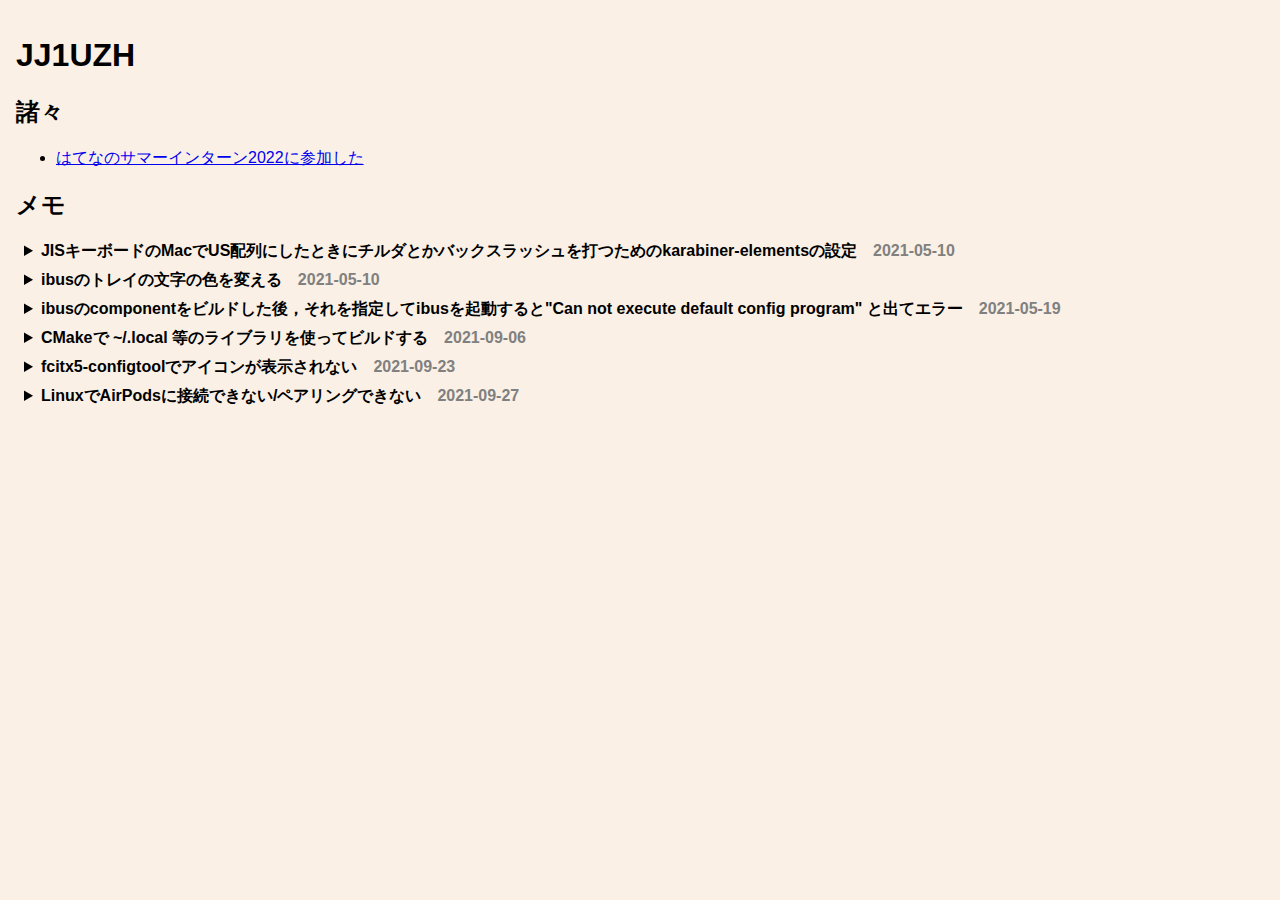
==== index.html @ 7a8ecfbc "hatena" ====
<!DOCTYPE html>
<html lang="ja">
    <head>
        <meta charset="UTF-8">
        <title>JJ1UZH</title>
        <style>
         body {
             font-family: sans-serif;
             background-color: linen;
             margin: 0;
             padding: 1em;
         }
         summary {
             font-weight: bolder;
         }
         summary span.date {
             color: grey;
             margin-left: 1em;
         }
         pre {
             background-color: black;
             color: white;
             overflow: scroll;
             padding: 0 1em 0 1em;
         }
         code {
             font-family: monospace;
         }
         details {
             margin: 0.5em;
         }
        </style>
    </head>

    <body>
        <h1>JJ1UZH</h1>
        <h2>諸々</h2>
        <ul>
            <li><a href="./a/2022-09-09-hatena-intern.html">はてなのサマーインターン2022に参加した</a></li>
        </ul>

        <h2>メモ</h2>
        <details>
            <summary>JISキーボードのMacでUS配列にしたときにチルダとかバックスラッシュを打つためのkarabiner-elementsの設定<span class="date">2021-05-10</span></summary>
            <ul>
                <li>international1 (_ キー) -> `</li>
                <li>international3 (\ キー) -> \</li>
            </ul>
        </details>
        <details>
            <summary>ibusのトレイの文字の色を変える<span class="date">2021-05-10</span></summary>
            <p>dconf-editor</p>
        </details>
        <details>
            <summary>ibusのcomponentをビルドした後，それを指定してibusを起動すると"Can not execute default config program" と出てエラー<span class="date">2021-05-19</span></summary>
            <p>例えばibus-skkのビルドでインストールのprefixが /usr/local のとき， /usr/local/share/ibus/component/ に skk.xml だけしかない状態になっていると思われる．<br>
                この場所に /usr/share/ibus/component/ にある他のxmlファイルをリンクするなどすればおk</p>
        </details>
        <details>
            <summary>CMakeで ~/.local 等のライブラリを使ってビルドする<span class="date">2021-09-06</span></summary>
            <pre><code>
cmake -DCMAKE_INSTALL_PREFIX=/home/user/.local -DCMAKE_POLICY_DEFAULT_CMP0074=NEW -D<i>[PACKAGE]</i>_ROOT=/home/user/.local ..
            </code></pre>
        </details>
        <details>
            <summary>fcitx5-configtoolでアイコンが表示されない<span class="date">2021-09-23</span></summary>
            <ul>
                <a target="_blank" href="https://wiki.archlinux.org/title/Qt#Configuration_of_Qt5_apps_under_environments_other_than_KDE_Plasma">https://wiki.archlinux.org/title/Qt#Configuration_of_Qt5_apps_under_environments_other_than_KDE_Plasma</a>
                <li>qt5ct をインストールして一度開き、設定を保存</li>
                <li>QT_QPA_PLATFORMTHEME=qt5ct</li>
            </ul>
        </details>
        <details>
            <summary>LinuxでAirPodsに接続できない/ペアリングできない<span class="date">2021-09-27</span></summary>
            <p>/etc/bluetooth/main.conf で ControllerMode = bredr に変更</p>
            <p>一度ペアリングできたら戻しても大丈夫(と思われる)</p>
        </details>

        <!-- template

             <details>
             <summary>  <span class="date">2021-09-27</span></summary>

             </details>

        -->
    </body>
</html>
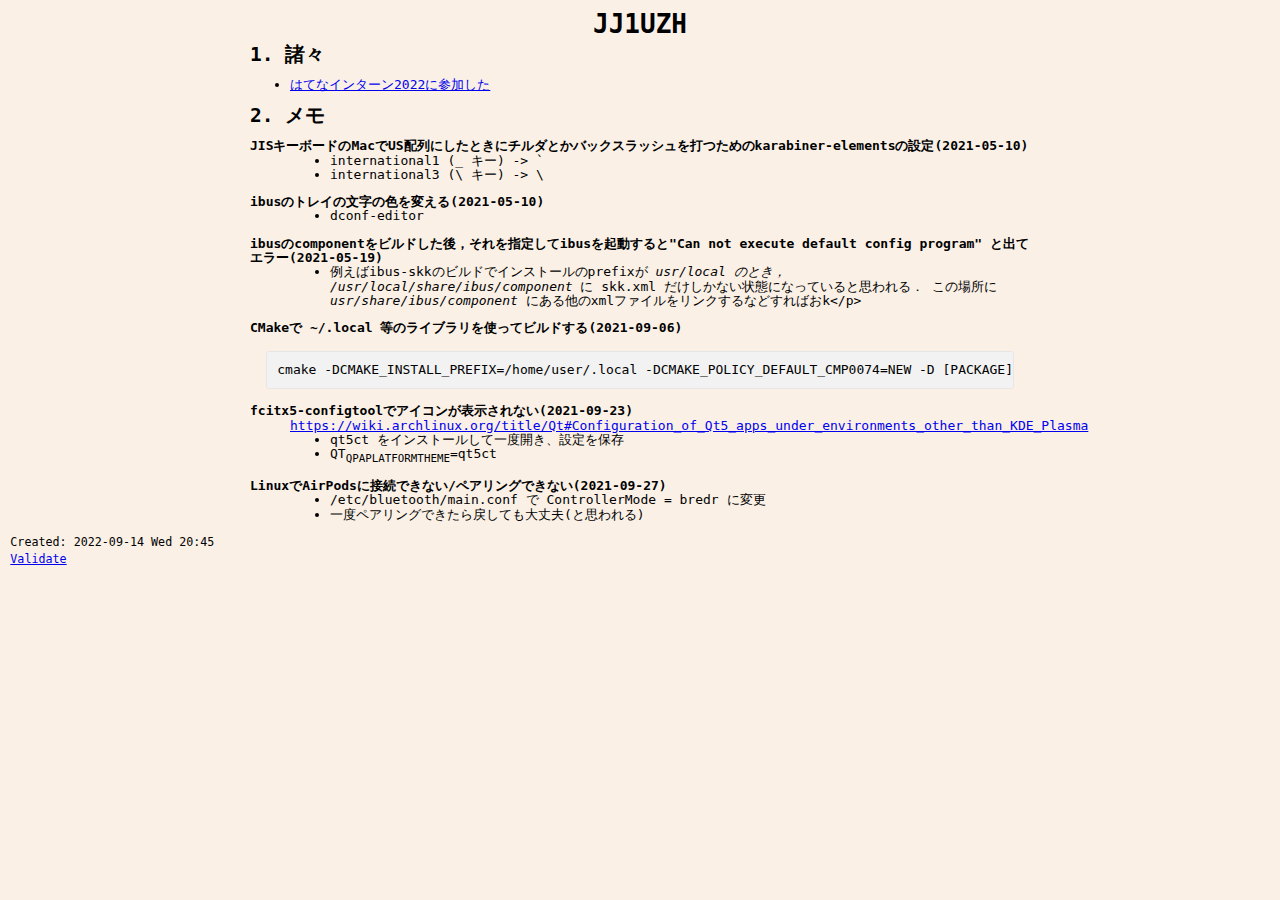
==== commit 1cef8aa6: "aaa" ====
--- a/index.html
+++ b/index.html
@@ -1,88 +1,269 @@
-<!DOCTYPE html>
-<html lang="ja">
-    <head>
-        <meta charset="UTF-8">
-        <title>JJ1UZH</title>
-        <style>
-         body {
-             font-family: sans-serif;
-             background-color: linen;
-             margin: 0;
-             padding: 1em;
-         }
-         summary {
-             font-weight: bolder;
-         }
-         summary span.date {
-             color: grey;
-             margin-left: 1em;
-         }
-         pre {
-             background-color: black;
-             color: white;
-             overflow: scroll;
-             padding: 0 1em 0 1em;
-         }
-         code {
-             font-family: monospace;
-         }
-         details {
-             margin: 0.5em;
-         }
-        </style>
-    </head>
-
-    <body>
-        <h1>JJ1UZH</h1>
-        <h2>諸々</h2>
-        <ul>
-            <li><a href="./a/2022-09-09-hatena-intern.html">はてなのサマーインターン2022に参加した</a></li>
-        </ul>
-
-        <h2>メモ</h2>
-        <details>
-            <summary>JISキーボードのMacでUS配列にしたときにチルダとかバックスラッシュを打つためのkarabiner-elementsの設定<span class="date">2021-05-10</span></summary>
-            <ul>
-                <li>international1 (_ キー) -> `</li>
-                <li>international3 (\ キー) -> \</li>
-            </ul>
-        </details>
-        <details>
-            <summary>ibusのトレイの文字の色を変える<span class="date">2021-05-10</span></summary>
-            <p>dconf-editor</p>
-        </details>
-        <details>
-            <summary>ibusのcomponentをビルドした後，それを指定してibusを起動すると"Can not execute default config program" と出てエラー<span class="date">2021-05-19</span></summary>
-            <p>例えばibus-skkのビルドでインストールのprefixが /usr/local のとき， /usr/local/share/ibus/component/ に skk.xml だけしかない状態になっていると思われる．<br>
-                この場所に /usr/share/ibus/component/ にある他のxmlファイルをリンクするなどすればおk</p>
-        </details>
-        <details>
-            <summary>CMakeで ~/.local 等のライブラリを使ってビルドする<span class="date">2021-09-06</span></summary>
-            <pre><code>
-cmake -DCMAKE_INSTALL_PREFIX=/home/user/.local -DCMAKE_POLICY_DEFAULT_CMP0074=NEW -D<i>[PACKAGE]</i>_ROOT=/home/user/.local ..
-            </code></pre>
-        </details>
-        <details>
-            <summary>fcitx5-configtoolでアイコンが表示されない<span class="date">2021-09-23</span></summary>
-            <ul>
-                <a target="_blank" href="https://wiki.archlinux.org/title/Qt#Configuration_of_Qt5_apps_under_environments_other_than_KDE_Plasma">https://wiki.archlinux.org/title/Qt#Configuration_of_Qt5_apps_under_environments_other_than_KDE_Plasma</a>
-                <li>qt5ct をインストールして一度開き、設定を保存</li>
-                <li>QT_QPA_PLATFORMTHEME=qt5ct</li>
-            </ul>
-        </details>
-        <details>
-            <summary>LinuxでAirPodsに接続できない/ペアリングできない<span class="date">2021-09-27</span></summary>
-            <p>/etc/bluetooth/main.conf で ControllerMode = bredr に変更</p>
-            <p>一度ペアリングできたら戻しても大丈夫(と思われる)</p>
-        </details>
-
-        <!-- template
-
-             <details>
-             <summary>  <span class="date">2021-09-27</span></summary>
-
-             </details>
-
-        -->
-    </body>
+<?xml version="1.0" encoding="utf-8"?>
+<!DOCTYPE html PUBLIC "-//W3C//DTD XHTML 1.0 Strict//EN"
+"http://www.w3.org/TR/xhtml1/DTD/xhtml1-strict.dtd">
+<html xmlns="http://www.w3.org/1999/xhtml" lang="ja" xml:lang="ja">
+<head>
+<!-- 2022-09-14 Wed 20:45 -->
+<meta http-equiv="Content-Type" content="text/html;charset=utf-8" />
+<meta name="viewport" content="width=device-width, initial-scale=1" />
+<title>JJ1UZH</title>
+<meta name="generator" content="Org Mode" />
+<style>
+  #content { max-width: 60em; margin: auto; }
+  .title  { text-align: center;
+             margin-bottom: .2em; }
+  .subtitle { text-align: center;
+              font-size: medium;
+              font-weight: bold;
+              margin-top:0; }
+  .todo   { font-family: monospace; color: red; }
+  .done   { font-family: monospace; color: green; }
+  .priority { font-family: monospace; color: orange; }
+  .tag    { background-color: #eee; font-family: monospace;
+            padding: 2px; font-size: 80%; font-weight: normal; }
+  .timestamp { color: #bebebe; }
+  .timestamp-kwd { color: #5f9ea0; }
+  .org-right  { margin-left: auto; margin-right: 0px;  text-align: right; }
+  .org-left   { margin-left: 0px;  margin-right: auto; text-align: left; }
+  .org-center { margin-left: auto; margin-right: auto; text-align: center; }
+  .underline { text-decoration: underline; }
+  #postamble p, #preamble p { font-size: 90%; margin: .2em; }
+  p.verse { margin-left: 3%; }
+  pre {
+    border: 1px solid #e6e6e6;
+    border-radius: 3px;
+    background-color: #f2f2f2;
+    padding: 8pt;
+    font-family: monospace;
+    overflow: auto;
+    margin: 1.2em;
+  }
+  pre.src {
+    position: relative;
+    overflow: auto;
+  }
+  pre.src:before {
+    display: none;
+    position: absolute;
+    top: -8px;
+    right: 12px;
+    padding: 3px;
+    color: #555;
+    background-color: #f2f2f299;
+  }
+  pre.src:hover:before { display: inline; margin-top: 14px;}
+  /* Languages per Org manual */
+  pre.src-asymptote:before { content: 'Asymptote'; }
+  pre.src-awk:before { content: 'Awk'; }
+  pre.src-authinfo::before { content: 'Authinfo'; }
+  pre.src-C:before { content: 'C'; }
+  /* pre.src-C++ doesn't work in CSS */
+  pre.src-clojure:before { content: 'Clojure'; }
+  pre.src-css:before { content: 'CSS'; }
+  pre.src-D:before { content: 'D'; }
+  pre.src-ditaa:before { content: 'ditaa'; }
+  pre.src-dot:before { content: 'Graphviz'; }
+  pre.src-calc:before { content: 'Emacs Calc'; }
+  pre.src-emacs-lisp:before { content: 'Emacs Lisp'; }
+  pre.src-fortran:before { content: 'Fortran'; }
+  pre.src-gnuplot:before { content: 'gnuplot'; }
+  pre.src-haskell:before { content: 'Haskell'; }
+  pre.src-hledger:before { content: 'hledger'; }
+  pre.src-java:before { content: 'Java'; }
+  pre.src-js:before { content: 'Javascript'; }
+  pre.src-latex:before { content: 'LaTeX'; }
+  pre.src-ledger:before { content: 'Ledger'; }
+  pre.src-lisp:before { content: 'Lisp'; }
+  pre.src-lilypond:before { content: 'Lilypond'; }
+  pre.src-lua:before { content: 'Lua'; }
+  pre.src-matlab:before { content: 'MATLAB'; }
+  pre.src-mscgen:before { content: 'Mscgen'; }
+  pre.src-ocaml:before { content: 'Objective Caml'; }
+  pre.src-octave:before { content: 'Octave'; }
+  pre.src-org:before { content: 'Org mode'; }
+  pre.src-oz:before { content: 'OZ'; }
+  pre.src-plantuml:before { content: 'Plantuml'; }
+  pre.src-processing:before { content: 'Processing.js'; }
+  pre.src-python:before { content: 'Python'; }
+  pre.src-R:before { content: 'R'; }
+  pre.src-ruby:before { content: 'Ruby'; }
+  pre.src-sass:before { content: 'Sass'; }
+  pre.src-scheme:before { content: 'Scheme'; }
+  pre.src-screen:before { content: 'Gnu Screen'; }
+  pre.src-sed:before { content: 'Sed'; }
+  pre.src-sh:before { content: 'shell'; }
+  pre.src-sql:before { content: 'SQL'; }
+  pre.src-sqlite:before { content: 'SQLite'; }
+  /* additional languages in org.el's org-babel-load-languages alist */
+  pre.src-forth:before { content: 'Forth'; }
+  pre.src-io:before { content: 'IO'; }
+  pre.src-J:before { content: 'J'; }
+  pre.src-makefile:before { content: 'Makefile'; }
+  pre.src-maxima:before { content: 'Maxima'; }
+  pre.src-perl:before { content: 'Perl'; }
+  pre.src-picolisp:before { content: 'Pico Lisp'; }
+  pre.src-scala:before { content: 'Scala'; }
+  pre.src-shell:before { content: 'Shell Script'; }
+  pre.src-ebnf2ps:before { content: 'ebfn2ps'; }
+  /* additional language identifiers per "defun org-babel-execute"
+       in ob-*.el */
+  pre.src-cpp:before  { content: 'C++'; }
+  pre.src-abc:before  { content: 'ABC'; }
+  pre.src-coq:before  { content: 'Coq'; }
+  pre.src-groovy:before  { content: 'Groovy'; }
+  /* additional language identifiers from org-babel-shell-names in
+     ob-shell.el: ob-shell is the only babel language using a lambda to put
+     the execution function name together. */
+  pre.src-bash:before  { content: 'bash'; }
+  pre.src-csh:before  { content: 'csh'; }
+  pre.src-ash:before  { content: 'ash'; }
+  pre.src-dash:before  { content: 'dash'; }
+  pre.src-ksh:before  { content: 'ksh'; }
+  pre.src-mksh:before  { content: 'mksh'; }
+  pre.src-posh:before  { content: 'posh'; }
+  /* Additional Emacs modes also supported by the LaTeX listings package */
+  pre.src-ada:before { content: 'Ada'; }
+  pre.src-asm:before { content: 'Assembler'; }
+  pre.src-caml:before { content: 'Caml'; }
+  pre.src-delphi:before { content: 'Delphi'; }
+  pre.src-html:before { content: 'HTML'; }
+  pre.src-idl:before { content: 'IDL'; }
+  pre.src-mercury:before { content: 'Mercury'; }
+  pre.src-metapost:before { content: 'MetaPost'; }
+  pre.src-modula-2:before { content: 'Modula-2'; }
+  pre.src-pascal:before { content: 'Pascal'; }
+  pre.src-ps:before { content: 'PostScript'; }
+  pre.src-prolog:before { content: 'Prolog'; }
+  pre.src-simula:before { content: 'Simula'; }
+  pre.src-tcl:before { content: 'tcl'; }
+  pre.src-tex:before { content: 'TeX'; }
+  pre.src-plain-tex:before { content: 'Plain TeX'; }
+  pre.src-verilog:before { content: 'Verilog'; }
+  pre.src-vhdl:before { content: 'VHDL'; }
+  pre.src-xml:before { content: 'XML'; }
+  pre.src-nxml:before { content: 'XML'; }
+  /* add a generic configuration mode; LaTeX export needs an additional
+     (add-to-list 'org-latex-listings-langs '(conf " ")) in .emacs */
+  pre.src-conf:before { content: 'Configuration File'; }
+
+  table { border-collapse:collapse; }
+  caption.t-above { caption-side: top; }
+  caption.t-bottom { caption-side: bottom; }
+  td, th { vertical-align:top;  }
+  th.org-right  { text-align: center;  }
+  th.org-left   { text-align: center;   }
+  th.org-center { text-align: center; }
+  td.org-right  { text-align: right;  }
+  td.org-left   { text-align: left;   }
+  td.org-center { text-align: center; }
+  dt { font-weight: bold; }
+  .footpara { display: inline; }
+  .footdef  { margin-bottom: 1em; }
+  .figure { padding: 1em; }
+  .figure p { text-align: center; }
+  .equation-container {
+    display: table;
+    text-align: center;
+    width: 100%;
+  }
+  .equation {
+    vertical-align: middle;
+  }
+  .equation-label {
+    display: table-cell;
+    text-align: right;
+    vertical-align: middle;
+  }
+  .inlinetask {
+    padding: 10px;
+    border: 2px solid gray;
+    margin: 10px;
+    background: #ffffcc;
+  }
+  #org-div-home-and-up
+   { text-align: right; font-size: 70%; white-space: nowrap; }
+  textarea { overflow-x: auto; }
+  .linenr { font-size: smaller }
+  .code-highlighted { background-color: #ffff00; }
+  .org-info-js_info-navigation { border-style: none; }
+  #org-info-js_console-label
+    { font-size: 10px; font-weight: bold; white-space: nowrap; }
+  .org-info-js_search-highlight
+    { background-color: #ffff00; color: #000000; font-weight: bold; }
+  .org-svg { width: 90%; }
+</style>
+<meta charset="UTF-8">
+<link rel="stylesheet" type="text/css" href="/s.css">
+</head>
+<body>
+<div id="content" class="content">
+<h1 class="title">JJ1UZH</h1>
+
+<div id="outline-container-orgb88af63" class="outline-2">
+<h2 id="orgb88af63"><span class="section-number-2">1.</span> 諸々</h2>
+<div class="outline-text-2" id="text-1">
+<ul class="org-ul">
+<li><a href="./a/2022-09-09-hatena-intern.html">はてなインターン2022に参加した</a></li>
+</ul>
+</div>
+</div>
+
+<div id="outline-container-orga6d78ef" class="outline-2">
+<h2 id="orga6d78ef"><span class="section-number-2">2.</span> メモ</h2>
+<div class="outline-text-2" id="text-2">
+<dl class="org-dl">
+<dt>JISキーボードのMacでUS配列にしたときにチルダとかバックスラッシュを打つためのkarabiner-elementsの設定(2021-05-10)</dt><dd><ul class="org-ul">
+<li>international1 (_ キー) -&gt; `</li>
+<li>international3 (\ キー) -&gt; \</li>
+</ul></dd>
+</dl>
+
+
+<dl class="org-dl">
+<dt>ibusのトレイの文字の色を変える(2021-05-10)</dt><dd><ul class="org-ul">
+<li>dconf-editor</li>
+</ul></dd>
+</dl>
+
+
+<dl class="org-dl">
+<dt>ibusのcomponentをビルドした後，それを指定してibusを起動すると"Can not execute default config program" と出てエラー(2021-05-19)</dt><dd><ul class="org-ul">
+<li>例えばibus-skkのビルドでインストールのprefixが <i>usr/local のとき， /usr/local/share/ibus/component</i> に skk.xml だけしかない状態になっていると思われる．
+この場所に <i>usr/share/ibus/component</i> にある他のxmlファイルをリンクするなどすればおk&lt;/p&gt;</li>
+</ul></dd>
+</dl>
+
+
+<dl class="org-dl">
+<dt>CMakeで ~/.local 等のライブラリを使ってビルドする(2021-09-06)</dt><dd></dd>
+</dl>
+<div class="org-src-container">
+<pre class="src src-sh">cmake -DCMAKE_INSTALL_PREFIX=/home/user/.local -DCMAKE_POLICY_DEFAULT_CMP0074=NEW -D [PACKAGE]_ROOT=/home/user/.local ..
+</pre>
+</div>
+
+
+<dl class="org-dl">
+<dt>fcitx5-configtoolでアイコンが表示されない(2021-09-23)</dt><dd><a href="https://wiki.archlinux.org/title/Qt#Configuration_of_Qt5_apps_under_environments_other_than_KDE_Plasma">https://wiki.archlinux.org/title/Qt#Configuration_of_Qt5_apps_under_environments_other_than_KDE_Plasma</a>
+<ul class="org-ul">
+<li>qt5ct をインストールして一度開き、設定を保存</li>
+<li>QT<sub>QPA</sub><sub>PLATFORMTHEME</sub>=qt5ct</li>
+</ul></dd>
+</dl>
+
+
+<dl class="org-dl">
+<dt>LinuxでAirPodsに接続できない/ペアリングできない(2021-09-27)</dt><dd><ul class="org-ul">
+<li>/etc/bluetooth/main.conf で ControllerMode = bredr に変更</li>
+<li>一度ペアリングできたら戻しても大丈夫(と思われる)</li>
+</ul></dd>
+</dl>
+</div>
+</div>
+</div>
+<div id="postamble" class="status">
+<p class="date">Created: 2022-09-14 Wed 20:45</p>
+<p class="validation"><a href="https://validator.w3.org/check?uri=referer">Validate</a></p>
+</div>
+</body>
 </html>
--- a/s.css
+++ b/s.css
@@ -0,0 +1,5 @@
+body {
+    background-color: linen;
+    font-family: monospace;
+    line-height: 110%;
+}
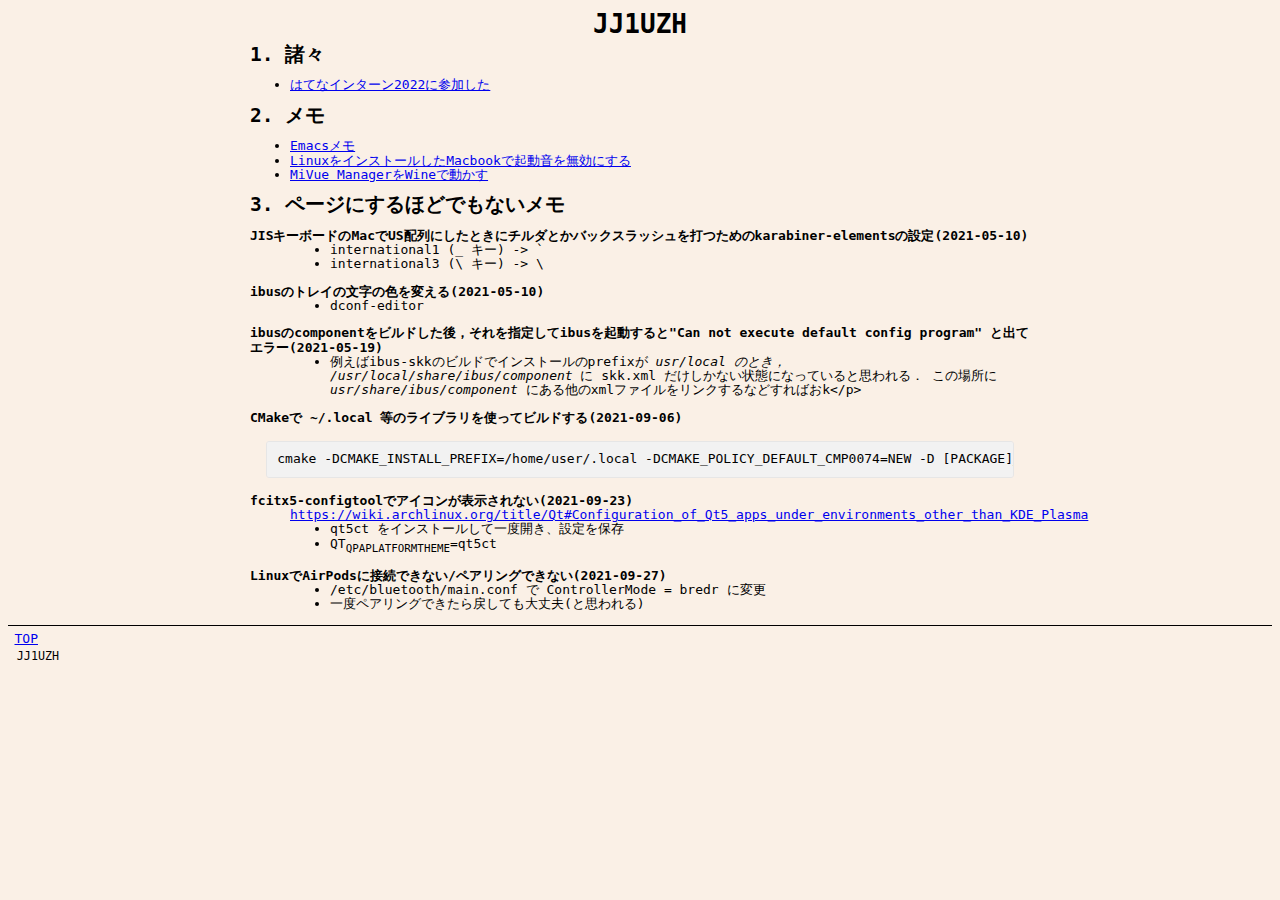
==== commit 0a21f14c: "mivue" ====
--- a/index.html
+++ b/index.html
@@ -3,7 +3,7 @@
 "http://www.w3.org/TR/xhtml1/DTD/xhtml1-strict.dtd">
 <html xmlns="http://www.w3.org/1999/xhtml" lang="ja" xml:lang="ja">
 <head>
-<!-- 2022-09-14 Wed 20:45 -->
+<!-- 2022-10-24 月 01:35 -->
 <meta http-equiv="Content-Type" content="text/html;charset=utf-8" />
 <meta name="viewport" content="width=device-width, initial-scale=1" />
 <title>JJ1UZH</title>
@@ -190,7 +190,7 @@
     { font-size: 10px; font-weight: bold; white-space: nowrap; }
   .org-info-js_search-highlight
     { background-color: #ffff00; color: #000000; font-weight: bold; }
-  .org-svg { width: 90%; }
+  .org-svg { }
 </style>
 <meta charset="UTF-8">
 <link rel="stylesheet" type="text/css" href="/s.css">
@@ -199,8 +199,8 @@
 <div id="content" class="content">
 <h1 class="title">JJ1UZH</h1>
 
-<div id="outline-container-orgb88af63" class="outline-2">
-<h2 id="orgb88af63"><span class="section-number-2">1.</span> 諸々</h2>
+<div id="outline-container-org90a3412" class="outline-2">
+<h2 id="org90a3412"><span class="section-number-2">1.</span> 諸々</h2>
 <div class="outline-text-2" id="text-1">
 <ul class="org-ul">
 <li><a href="./a/2022-09-09-hatena-intern.html">はてなインターン2022に参加した</a></li>
@@ -208,9 +208,20 @@
 </div>
 </div>
 
-<div id="outline-container-orga6d78ef" class="outline-2">
-<h2 id="orga6d78ef"><span class="section-number-2">2.</span> メモ</h2>
+<div id="outline-container-org1355b74" class="outline-2">
+<h2 id="org1355b74"><span class="section-number-2">2.</span> メモ</h2>
 <div class="outline-text-2" id="text-2">
+<ul class="org-ul">
+<li><a href="./emacs.html">Emacsメモ</a></li>
+<li><a href="./m/macbook-linux-disable-boot-sound.html">LinuxをインストールしたMacbookで起動音を無効にする</a></li>
+<li><a href="./m/mivue-manager-wine.html">MiVue ManagerをWineで動かす</a></li>
+</ul>
+</div>
+</div>
+
+<div id="outline-container-org2e6571d" class="outline-2">
+<h2 id="org2e6571d"><span class="section-number-2">3.</span> ページにするほどでもないメモ</h2>
+<div class="outline-text-2" id="text-3">
 <dl class="org-dl">
 <dt>JISキーボードのMacでUS配列にしたときにチルダとかバックスラッシュを打つためのkarabiner-elementsの設定(2021-05-10)</dt><dd><ul class="org-ul">
 <li>international1 (_ キー) -&gt; `</li>
@@ -262,8 +273,11 @@
 </div>
 </div>
 <div id="postamble" class="status">
-<p class="date">Created: 2022-09-14 Wed 20:45</p>
-<p class="validation"><a href="https://validator.w3.org/check?uri=referer">Validate</a></p>
+
+<div id="postamble" class="status postamble">
+<a href="/">TOP</a>
+<p>JJ1UZH</p>
+</div>
 </div>
 </body>
 </html>
--- a/s.css
+++ b/s.css
@@ -3,3 +3,8 @@
     font-family: monospace;
     line-height: 110%;
 }
+
+.postamble {
+    border-top: 1px solid black;
+    padding: 0.5em;
+}
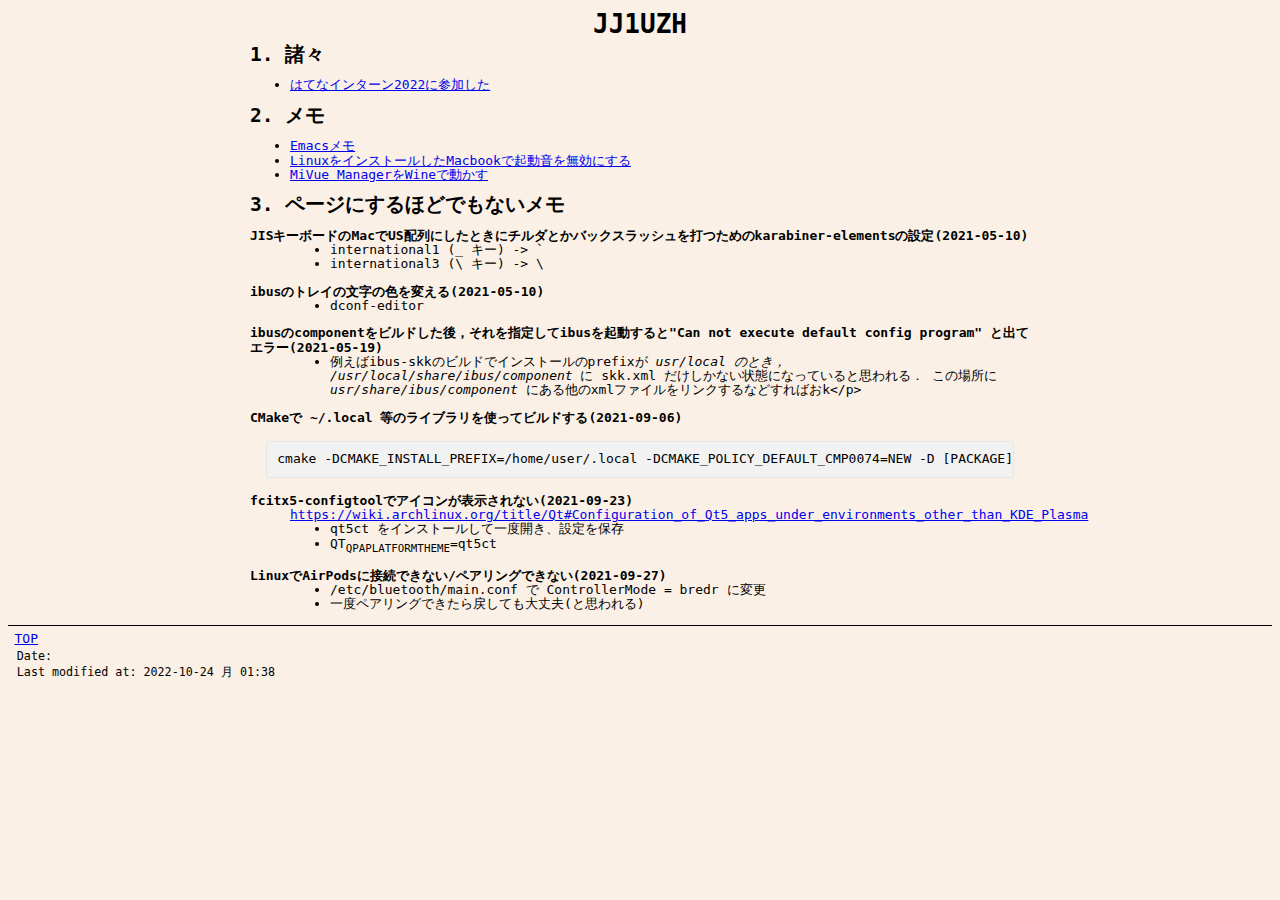
==== commit 34bb074b: "a" ====
--- a/index.html
+++ b/index.html
@@ -3,7 +3,7 @@
 "http://www.w3.org/TR/xhtml1/DTD/xhtml1-strict.dtd">
 <html xmlns="http://www.w3.org/1999/xhtml" lang="ja" xml:lang="ja">
 <head>
-<!-- 2022-10-24 月 01:35 -->
+<!-- 2022-10-24 月 01:50 -->
 <meta http-equiv="Content-Type" content="text/html;charset=utf-8" />
 <meta name="viewport" content="width=device-width, initial-scale=1" />
 <title>JJ1UZH</title>
@@ -199,8 +199,8 @@
 <div id="content" class="content">
 <h1 class="title">JJ1UZH</h1>
 
-<div id="outline-container-org90a3412" class="outline-2">
-<h2 id="org90a3412"><span class="section-number-2">1.</span> 諸々</h2>
+<div id="outline-container-orgde60b86" class="outline-2">
+<h2 id="orgde60b86"><span class="section-number-2">1.</span> 諸々</h2>
 <div class="outline-text-2" id="text-1">
 <ul class="org-ul">
 <li><a href="./a/2022-09-09-hatena-intern.html">はてなインターン2022に参加した</a></li>
@@ -208,8 +208,8 @@
 </div>
 </div>
 
-<div id="outline-container-org1355b74" class="outline-2">
-<h2 id="org1355b74"><span class="section-number-2">2.</span> メモ</h2>
+<div id="outline-container-orga3368e9" class="outline-2">
+<h2 id="orga3368e9"><span class="section-number-2">2.</span> メモ</h2>
 <div class="outline-text-2" id="text-2">
 <ul class="org-ul">
 <li><a href="./emacs.html">Emacsメモ</a></li>
@@ -219,8 +219,8 @@
 </div>
 </div>
 
-<div id="outline-container-org2e6571d" class="outline-2">
-<h2 id="org2e6571d"><span class="section-number-2">3.</span> ページにするほどでもないメモ</h2>
+<div id="outline-container-org07af418" class="outline-2">
+<h2 id="org07af418"><span class="section-number-2">3.</span> ページにするほどでもないメモ</h2>
 <div class="outline-text-2" id="text-3">
 <dl class="org-dl">
 <dt>JISキーボードのMacでUS配列にしたときにチルダとかバックスラッシュを打つためのkarabiner-elementsの設定(2021-05-10)</dt><dd><ul class="org-ul">
@@ -276,7 +276,8 @@
 
 <div id="postamble" class="status postamble">
 <a href="/">TOP</a>
-<p>JJ1UZH</p>
+<p>Date: </p>
+<p>Last modified at: 2022-10-24 月 01:38</p>
 </div>
 </div>
 </body>
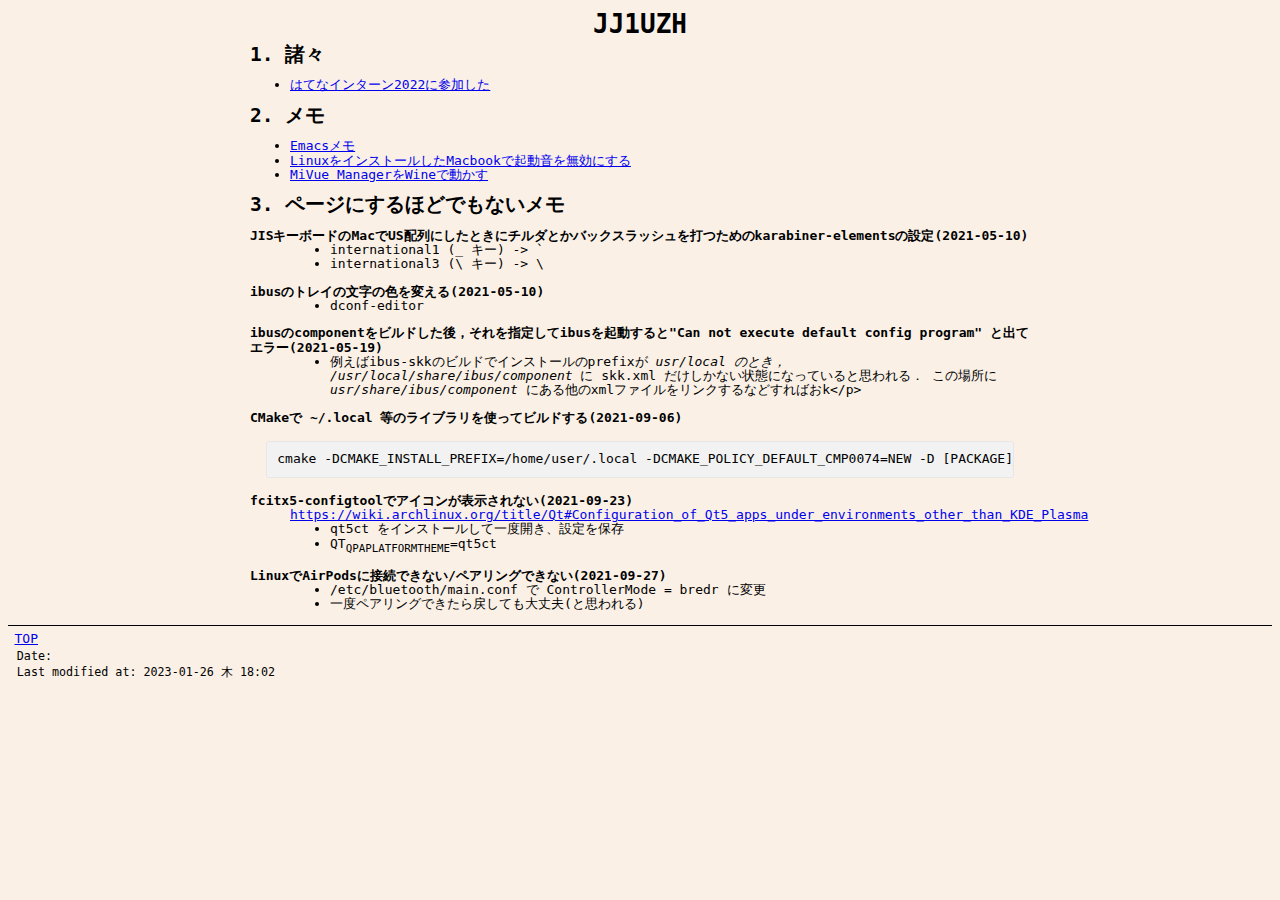
==== commit aa17459e: "htmlize and others" ====
--- a/index.html
+++ b/index.html
@@ -3,10 +3,11 @@
 "http://www.w3.org/TR/xhtml1/DTD/xhtml1-strict.dtd">
 <html xmlns="http://www.w3.org/1999/xhtml" lang="ja" xml:lang="ja">
 <head>
-<!-- 2022-10-24 月 01:50 -->
+<!-- 2023-01-26 木 18:22 -->
 <meta http-equiv="Content-Type" content="text/html;charset=utf-8" />
 <meta name="viewport" content="width=device-width, initial-scale=1" />
 <title>JJ1UZH</title>
+<meta name="author" content="miyachi" />
 <meta name="generator" content="Org Mode" />
 <style>
   #content { max-width: 60em; margin: auto; }
@@ -199,8 +200,8 @@
 <div id="content" class="content">
 <h1 class="title">JJ1UZH</h1>
 
-<div id="outline-container-orgde60b86" class="outline-2">
-<h2 id="orgde60b86"><span class="section-number-2">1.</span> 諸々</h2>
+<div id="outline-container-orge8b7867" class="outline-2">
+<h2 id="orge8b7867"><span class="section-number-2">1.</span> 諸々</h2>
 <div class="outline-text-2" id="text-1">
 <ul class="org-ul">
 <li><a href="./a/2022-09-09-hatena-intern.html">はてなインターン2022に参加した</a></li>
@@ -208,8 +209,8 @@
 </div>
 </div>
 
-<div id="outline-container-orga3368e9" class="outline-2">
-<h2 id="orga3368e9"><span class="section-number-2">2.</span> メモ</h2>
+<div id="outline-container-orga694a20" class="outline-2">
+<h2 id="orga694a20"><span class="section-number-2">2.</span> メモ</h2>
 <div class="outline-text-2" id="text-2">
 <ul class="org-ul">
 <li><a href="./emacs.html">Emacsメモ</a></li>
@@ -219,8 +220,8 @@
 </div>
 </div>
 
-<div id="outline-container-org07af418" class="outline-2">
-<h2 id="org07af418"><span class="section-number-2">3.</span> ページにするほどでもないメモ</h2>
+<div id="outline-container-org958c662" class="outline-2">
+<h2 id="org958c662"><span class="section-number-2">3.</span> ページにするほどでもないメモ</h2>
 <div class="outline-text-2" id="text-3">
 <dl class="org-dl">
 <dt>JISキーボードのMacでUS配列にしたときにチルダとかバックスラッシュを打つためのkarabiner-elementsの設定(2021-05-10)</dt><dd><ul class="org-ul">
@@ -249,7 +250,7 @@
 <dt>CMakeで ~/.local 等のライブラリを使ってビルドする(2021-09-06)</dt><dd></dd>
 </dl>
 <div class="org-src-container">
-<pre class="src src-sh">cmake -DCMAKE_INSTALL_PREFIX=/home/user/.local -DCMAKE_POLICY_DEFAULT_CMP0074=NEW -D [PACKAGE]_ROOT=/home/user/.local ..
+<pre class="src src-sh">cmake -DCMAKE_INSTALL_PREFIX=/home/user/.local -DCMAKE_POLICY_DEFAULT_CMP0074=NEW -D [PACKAGE]<span style="font-weight: bold; font-style: italic;">_ROOT</span>=/home/user/.local ..
 </pre>
 </div>
 
@@ -277,7 +278,7 @@
 <div id="postamble" class="status postamble">
 <a href="/">TOP</a>
 <p>Date: </p>
-<p>Last modified at: 2022-10-24 月 01:38</p>
+<p>Last modified at: 2023-01-26 木 18:02</p>
 </div>
 </div>
 </body>
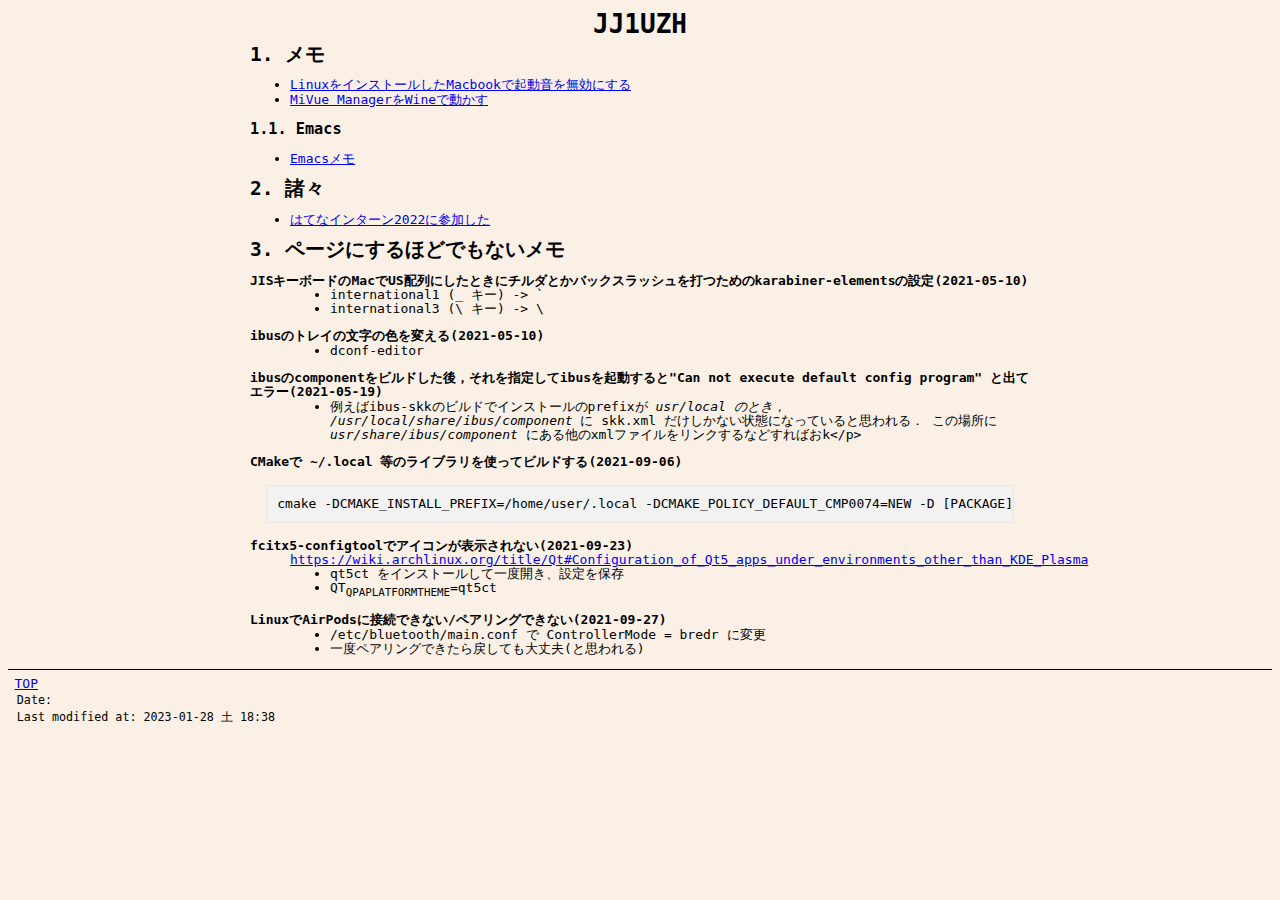
==== commit d2602de3: "a" ====
--- a/index.html
+++ b/index.html
@@ -3,7 +3,7 @@
 "http://www.w3.org/TR/xhtml1/DTD/xhtml1-strict.dtd">
 <html xmlns="http://www.w3.org/1999/xhtml" lang="ja" xml:lang="ja">
 <head>
-<!-- 2023-01-26 木 18:22 -->
+<!-- 2023-01-28 土 18:39 -->
 <meta http-equiv="Content-Type" content="text/html;charset=utf-8" />
 <meta name="viewport" content="width=device-width, initial-scale=1" />
 <title>JJ1UZH</title>
@@ -200,28 +200,36 @@
 <div id="content" class="content">
 <h1 class="title">JJ1UZH</h1>
 
-<div id="outline-container-orge8b7867" class="outline-2">
-<h2 id="orge8b7867"><span class="section-number-2">1.</span> 諸々</h2>
+<div id="outline-container-orgb4ef815" class="outline-2">
+<h2 id="orgb4ef815"><span class="section-number-2">1.</span> メモ</h2>
 <div class="outline-text-2" id="text-1">
 <ul class="org-ul">
-<li><a href="./a/2022-09-09-hatena-intern.html">はてなインターン2022に参加した</a></li>
-</ul>
-</div>
-</div>
-
-<div id="outline-container-orga694a20" class="outline-2">
-<h2 id="orga694a20"><span class="section-number-2">2.</span> メモ</h2>
-<div class="outline-text-2" id="text-2">
-<ul class="org-ul">
-<li><a href="./emacs.html">Emacsメモ</a></li>
 <li><a href="./m/macbook-linux-disable-boot-sound.html">LinuxをインストールしたMacbookで起動音を無効にする</a></li>
 <li><a href="./m/mivue-manager-wine.html">MiVue ManagerをWineで動かす</a></li>
 </ul>
 </div>
-</div>
-
-<div id="outline-container-org958c662" class="outline-2">
-<h2 id="org958c662"><span class="section-number-2">3.</span> ページにするほどでもないメモ</h2>
+
+<div id="outline-container-org9475d62" class="outline-3">
+<h3 id="org9475d62"><span class="section-number-3">1.1.</span> Emacs</h3>
+<div class="outline-text-3" id="text-1-1">
+<ul class="org-ul">
+<li><a href="./emacs.html">Emacsメモ</a></li>
+</ul>
+</div>
+</div>
+</div>
+
+<div id="outline-container-org4a4d240" class="outline-2">
+<h2 id="org4a4d240"><span class="section-number-2">2.</span> 諸々</h2>
+<div class="outline-text-2" id="text-2">
+<ul class="org-ul">
+<li><a href="./a/2022-09-09-hatena-intern.html">はてなインターン2022に参加した</a></li>
+</ul>
+</div>
+</div>
+
+<div id="outline-container-orgf8b1c52" class="outline-2">
+<h2 id="orgf8b1c52"><span class="section-number-2">3.</span> ページにするほどでもないメモ</h2>
 <div class="outline-text-2" id="text-3">
 <dl class="org-dl">
 <dt>JISキーボードのMacでUS配列にしたときにチルダとかバックスラッシュを打つためのkarabiner-elementsの設定(2021-05-10)</dt><dd><ul class="org-ul">
@@ -278,7 +286,7 @@
 <div id="postamble" class="status postamble">
 <a href="/">TOP</a>
 <p>Date: </p>
-<p>Last modified at: 2023-01-26 木 18:02</p>
+<p>Last modified at: 2023-01-28 土 18:38</p>
 </div>
 </div>
 </body>
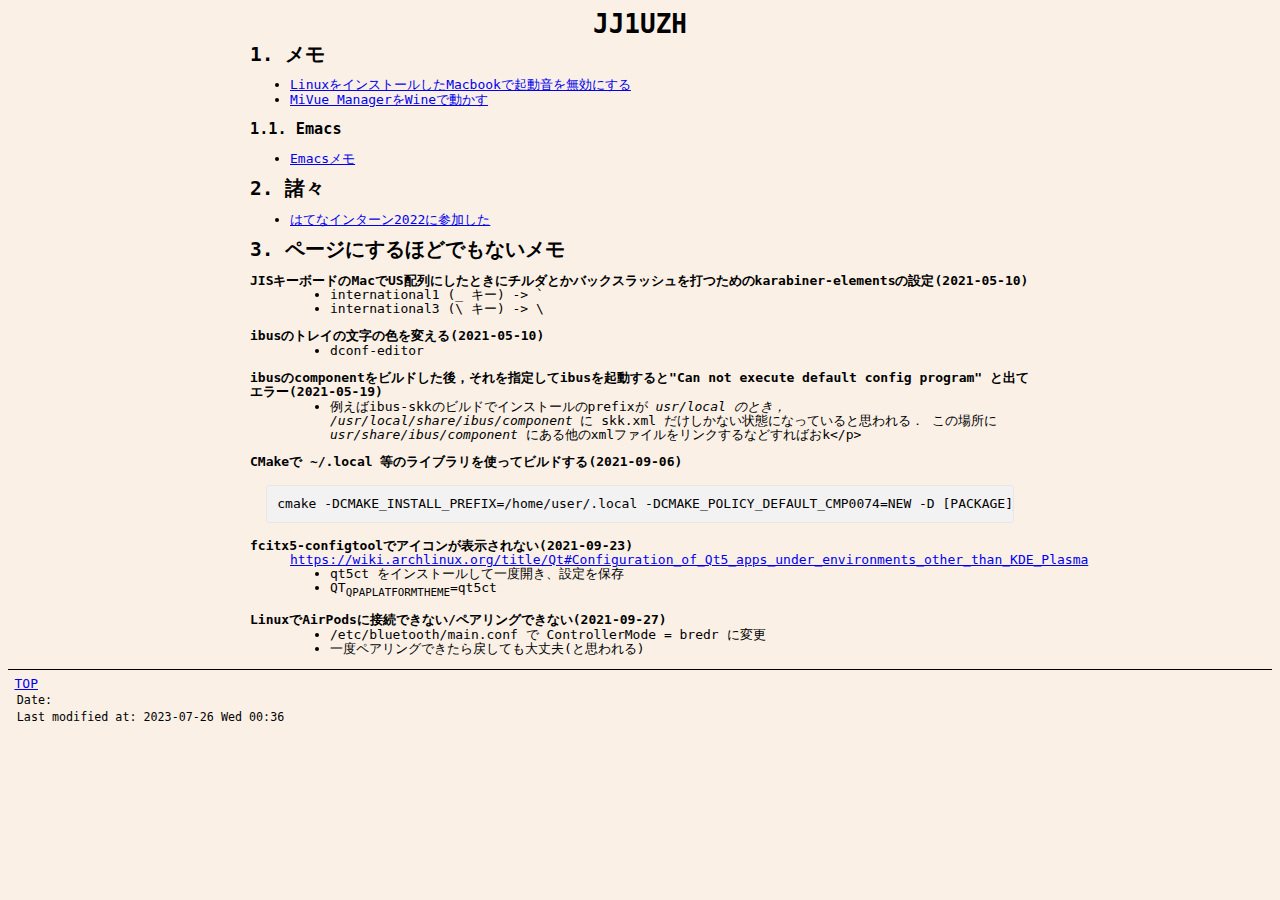
==== commit b4b5c284: "e" ====
--- a/index.html
+++ b/index.html
@@ -3,11 +3,10 @@
 "http://www.w3.org/TR/xhtml1/DTD/xhtml1-strict.dtd">
 <html xmlns="http://www.w3.org/1999/xhtml" lang="ja" xml:lang="ja">
 <head>
-<!-- 2023-01-28 土 18:39 -->
+<!-- 2023-07-26 Wed 00:47 -->
 <meta http-equiv="Content-Type" content="text/html;charset=utf-8" />
 <meta name="viewport" content="width=device-width, initial-scale=1" />
 <title>JJ1UZH</title>
-<meta name="author" content="miyachi" />
 <meta name="generator" content="Org Mode" />
 <style>
   #content { max-width: 60em; margin: auto; }
@@ -200,8 +199,8 @@
 <div id="content" class="content">
 <h1 class="title">JJ1UZH</h1>
 
-<div id="outline-container-orgb4ef815" class="outline-2">
-<h2 id="orgb4ef815"><span class="section-number-2">1.</span> メモ</h2>
+<div id="outline-container-org35a3b15" class="outline-2">
+<h2 id="org35a3b15"><span class="section-number-2">1.</span> メモ</h2>
 <div class="outline-text-2" id="text-1">
 <ul class="org-ul">
 <li><a href="./m/macbook-linux-disable-boot-sound.html">LinuxをインストールしたMacbookで起動音を無効にする</a></li>
@@ -209,8 +208,8 @@
 </ul>
 </div>
 
-<div id="outline-container-org9475d62" class="outline-3">
-<h3 id="org9475d62"><span class="section-number-3">1.1.</span> Emacs</h3>
+<div id="outline-container-org4d76a50" class="outline-3">
+<h3 id="org4d76a50"><span class="section-number-3">1.1.</span> Emacs</h3>
 <div class="outline-text-3" id="text-1-1">
 <ul class="org-ul">
 <li><a href="./emacs.html">Emacsメモ</a></li>
@@ -219,8 +218,8 @@
 </div>
 </div>
 
-<div id="outline-container-org4a4d240" class="outline-2">
-<h2 id="org4a4d240"><span class="section-number-2">2.</span> 諸々</h2>
+<div id="outline-container-orgb2c3c7e" class="outline-2">
+<h2 id="orgb2c3c7e"><span class="section-number-2">2.</span> 諸々</h2>
 <div class="outline-text-2" id="text-2">
 <ul class="org-ul">
 <li><a href="./a/2022-09-09-hatena-intern.html">はてなインターン2022に参加した</a></li>
@@ -228,8 +227,8 @@
 </div>
 </div>
 
-<div id="outline-container-orgf8b1c52" class="outline-2">
-<h2 id="orgf8b1c52"><span class="section-number-2">3.</span> ページにするほどでもないメモ</h2>
+<div id="outline-container-org7faee2c" class="outline-2">
+<h2 id="org7faee2c"><span class="section-number-2">3.</span> ページにするほどでもないメモ</h2>
 <div class="outline-text-2" id="text-3">
 <dl class="org-dl">
 <dt>JISキーボードのMacでUS配列にしたときにチルダとかバックスラッシュを打つためのkarabiner-elementsの設定(2021-05-10)</dt><dd><ul class="org-ul">
@@ -286,7 +285,7 @@
 <div id="postamble" class="status postamble">
 <a href="/">TOP</a>
 <p>Date: </p>
-<p>Last modified at: 2023-01-28 土 18:38</p>
+<p>Last modified at: 2023-07-26 Wed 00:36</p>
 </div>
 </div>
 </body>
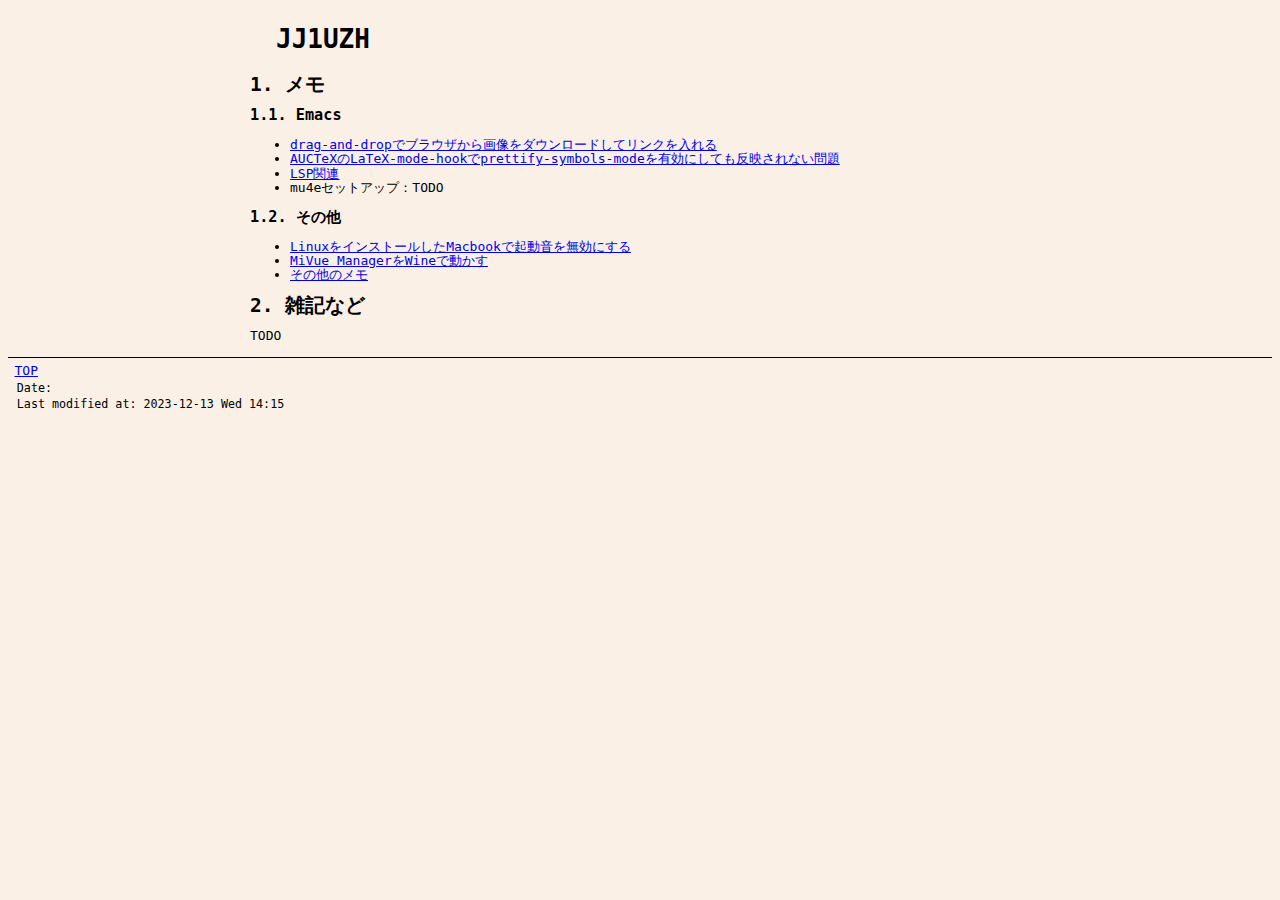
==== commit 4fc1014c: "hoge" ====
--- a/index.html
+++ b/index.html
@@ -3,10 +3,11 @@
 "http://www.w3.org/TR/xhtml1/DTD/xhtml1-strict.dtd">
 <html xmlns="http://www.w3.org/1999/xhtml" lang="ja" xml:lang="ja">
 <head>
-<!-- 2023-07-26 Wed 00:47 -->
+<!-- 2023-12-13 Wed 14:15 -->
 <meta http-equiv="Content-Type" content="text/html;charset=utf-8" />
 <meta name="viewport" content="width=device-width, initial-scale=1" />
 <title>JJ1UZH</title>
+<meta name="author" content="miyachi" />
 <meta name="generator" content="Org Mode" />
 <style>
   #content { max-width: 60em; margin: auto; }
@@ -199,94 +200,50 @@
 <div id="content" class="content">
 <h1 class="title">JJ1UZH</h1>
 
-<div id="outline-container-org35a3b15" class="outline-2">
-<h2 id="org35a3b15"><span class="section-number-2">1.</span> メモ</h2>
+<div id="outline-container-org01f9260" class="outline-2">
+<h2 id="org01f9260"><span class="section-number-2">1.</span> メモ</h2>
 <div class="outline-text-2" id="text-1">
+</div>
+<div id="outline-container-org47647ff" class="outline-3">
+<h3 id="org47647ff"><span class="section-number-3">1.1.</span> Emacs</h3>
+<div class="outline-text-3" id="text-1-1">
+<ul class="org-ul">
+<li><a href="./emacs/org-dnd-image.html">drag-and-dropでブラウザから画像をダウンロードしてリンクを入れる</a></li>
+<li><a href="./emacs/auctex-prettify-symbols.html">AUCTeXのLaTeX-mode-hookでprettify-symbols-modeを有効にしても反映されない問題</a></li>
+<li><a href="./emacs/lsp.html">LSP関連</a></li>
+<li>mu4eセットアップ：TODO</li>
+</ul>
+</div>
+</div>
+
+<div id="outline-container-orgf20013c" class="outline-3">
+<h3 id="orgf20013c"><span class="section-number-3">1.2.</span> その他</h3>
+<div class="outline-text-3" id="text-1-2">
 <ul class="org-ul">
 <li><a href="./m/macbook-linux-disable-boot-sound.html">LinuxをインストールしたMacbookで起動音を無効にする</a></li>
 <li><a href="./m/mivue-manager-wine.html">MiVue ManagerをWineで動かす</a></li>
+<li><a href="./misc-note.html">その他のメモ</a></li>
 </ul>
 </div>
-
-<div id="outline-container-org4d76a50" class="outline-3">
-<h3 id="org4d76a50"><span class="section-number-3">1.1.</span> Emacs</h3>
-<div class="outline-text-3" id="text-1-1">
-<ul class="org-ul">
-<li><a href="./emacs.html">Emacsメモ</a></li>
-</ul>
-</div>
-</div>
-</div>
-
-<div id="outline-container-orgb2c3c7e" class="outline-2">
-<h2 id="orgb2c3c7e"><span class="section-number-2">2.</span> 諸々</h2>
+</div>
+</div>
+
+<div id="outline-container-orga7fac79" class="outline-2">
+<h2 id="orga7fac79"><span class="section-number-2">2.</span> 雑記など</h2>
 <div class="outline-text-2" id="text-2">
-<ul class="org-ul">
-<li><a href="./a/2022-09-09-hatena-intern.html">はてなインターン2022に参加した</a></li>
-</ul>
-</div>
-</div>
-
-<div id="outline-container-org7faee2c" class="outline-2">
-<h2 id="org7faee2c"><span class="section-number-2">3.</span> ページにするほどでもないメモ</h2>
-<div class="outline-text-2" id="text-3">
-<dl class="org-dl">
-<dt>JISキーボードのMacでUS配列にしたときにチルダとかバックスラッシュを打つためのkarabiner-elementsの設定(2021-05-10)</dt><dd><ul class="org-ul">
-<li>international1 (_ キー) -&gt; `</li>
-<li>international3 (\ キー) -&gt; \</li>
-</ul></dd>
-</dl>
-
-
-<dl class="org-dl">
-<dt>ibusのトレイの文字の色を変える(2021-05-10)</dt><dd><ul class="org-ul">
-<li>dconf-editor</li>
-</ul></dd>
-</dl>
-
-
-<dl class="org-dl">
-<dt>ibusのcomponentをビルドした後，それを指定してibusを起動すると"Can not execute default config program" と出てエラー(2021-05-19)</dt><dd><ul class="org-ul">
-<li>例えばibus-skkのビルドでインストールのprefixが <i>usr/local のとき， /usr/local/share/ibus/component</i> に skk.xml だけしかない状態になっていると思われる．
-この場所に <i>usr/share/ibus/component</i> にある他のxmlファイルをリンクするなどすればおk&lt;/p&gt;</li>
-</ul></dd>
-</dl>
-
-
-<dl class="org-dl">
-<dt>CMakeで ~/.local 等のライブラリを使ってビルドする(2021-09-06)</dt><dd></dd>
-</dl>
-<div class="org-src-container">
-<pre class="src src-sh">cmake -DCMAKE_INSTALL_PREFIX=/home/user/.local -DCMAKE_POLICY_DEFAULT_CMP0074=NEW -D [PACKAGE]<span style="font-weight: bold; font-style: italic;">_ROOT</span>=/home/user/.local ..
-</pre>
-</div>
-
-
-<dl class="org-dl">
-<dt>fcitx5-configtoolでアイコンが表示されない(2021-09-23)</dt><dd><a href="https://wiki.archlinux.org/title/Qt#Configuration_of_Qt5_apps_under_environments_other_than_KDE_Plasma">https://wiki.archlinux.org/title/Qt#Configuration_of_Qt5_apps_under_environments_other_than_KDE_Plasma</a>
-<ul class="org-ul">
-<li>qt5ct をインストールして一度開き、設定を保存</li>
-<li>QT<sub>QPA</sub><sub>PLATFORMTHEME</sub>=qt5ct</li>
-</ul></dd>
-</dl>
-
-
-<dl class="org-dl">
-<dt>LinuxでAirPodsに接続できない/ペアリングできない(2021-09-27)</dt><dd><ul class="org-ul">
-<li>/etc/bluetooth/main.conf で ControllerMode = bredr に変更</li>
-<li>一度ペアリングできたら戻しても大丈夫(と思われる)</li>
-</ul></dd>
-</dl>
+<p>
+TODO
+</p>
 </div>
 </div>
 </div>
 <div id="postamble" class="status">
 
-<div id="postamble" class="status postamble">
-<a href="/">TOP</a>
-<p>Date: </p>
-<p>Last modified at: 2023-07-26 Wed 00:36</p>
-</div>
+<footer id="postamble" class="status postamble">
+  <a href="/">TOP</a>
+  <p>Date: </p>
+  <p>Last modified at: 2023-12-13 Wed 14:15</p>
+</footer>
 </div>
 </body>
 </html>
--- a/s.css
+++ b/s.css
@@ -4,7 +4,21 @@
     line-height: 110%;
 }
 
-.postamble {
+footer.postamble {
     border-top: 1px solid black;
     padding: 0.5em;
 }
+
+.figure p {
+    text-align: left;
+}
+
+img {
+    width: 10em;
+}
+
+h1.title {
+    line-height: 1em;
+    text-align: left;
+    margin: 1em;
+}
